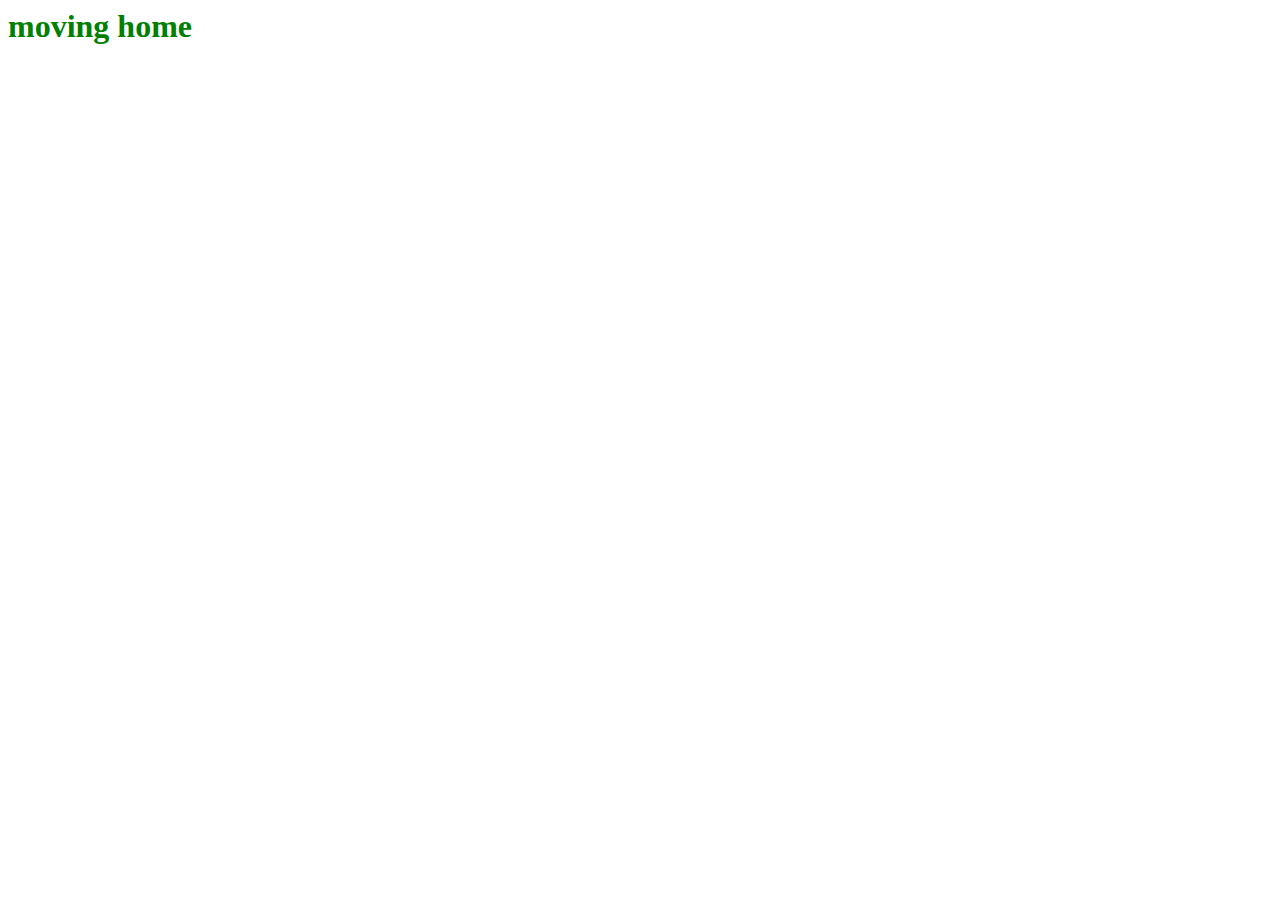
==== mod2/index.html @ 64a74188 "mv" ====
<html>
<head>
    <title> first html </title>
    <style>
        .header {
            color: green;
        }

        h1 {
            color: red;
        }
    </style>
</head>
<body>
    <h1 class="header"> moving home </h1>
</body>
</html>
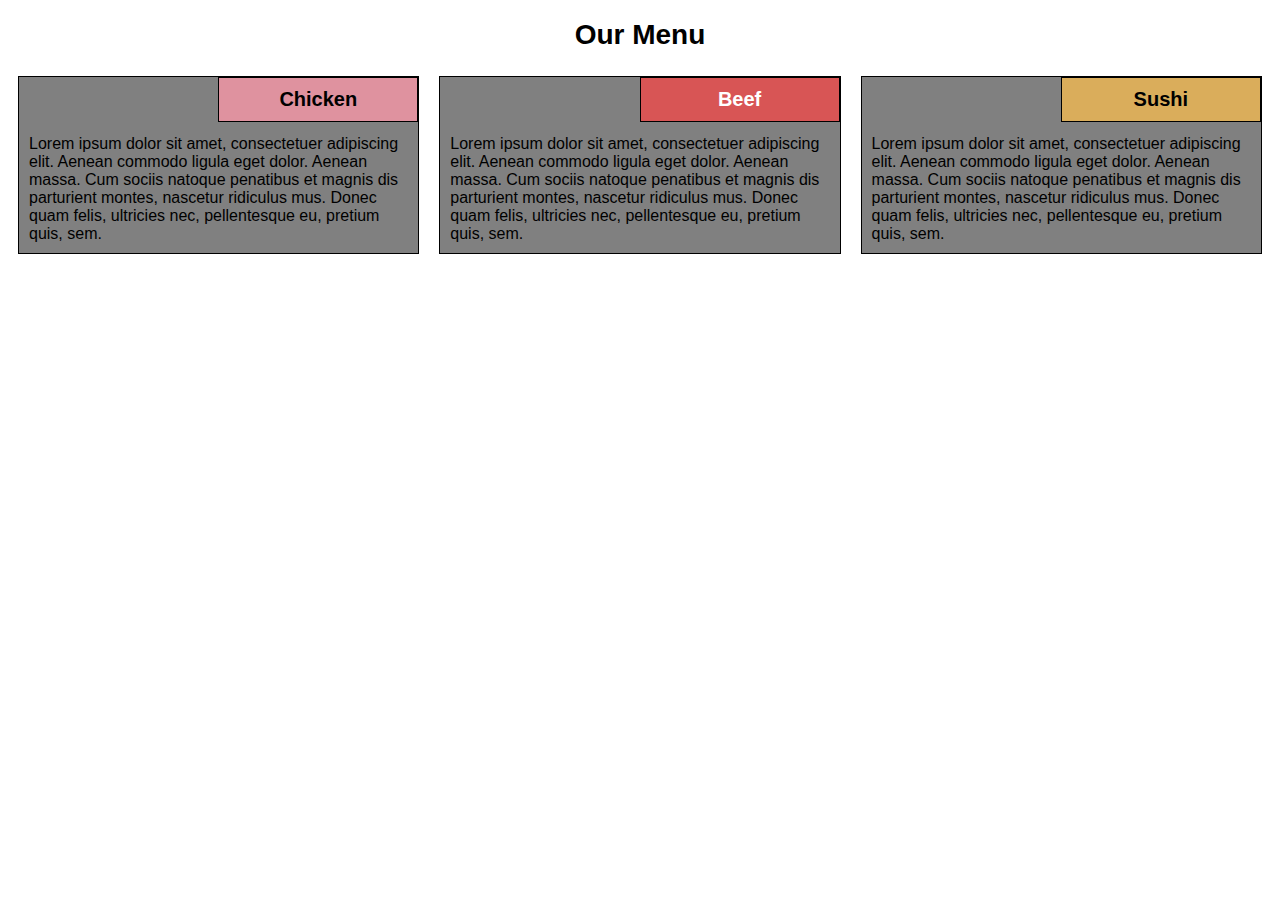
==== commit ec72676a: "mod2" ====
--- a/mod2/index.html
+++ b/mod2/index.html
@@ -1,17 +1,48 @@
+<!DOCTYPE html>
 <html>
 <head>
-    <title> first html </title>
-    <style>
-        .header {
-            color: green;
-        }
-
-        h1 {
-            color: red;
-        }
-    </style>
+<meta charset="utf-8">
+<meta name="viewport" content="width=device-width, initial-scale=1">
+<title>Module2</title>
+<link rel="stylesheet" href="css/style.css">
 </head>
 <body>
-    <h1 class="header"> moving home </h1>
+<h1>Our Menu</h1>
+
+<div class="container">
+  <div class="row">
+    <div class="col-lg-4 col-md-6 col-sm-12">
+      <div class="box">
+        <div class="title">Chicken</div>
+        <div class="text">Lorem ipsum dolor sit amet, consectetuer adipiscing elit. 
+          Aenean commodo ligula eget dolor. Aenean massa. Cum sociis 
+          natoque penatibus et magnis dis parturient montes, nascetur 
+          ridiculus mus. Donec quam felis, ultricies nec, pellentesque eu, pretium quis, sem.
+        </div>
+      </div>
+    </div>
+    <div class="col-lg-4 col-md-6 col-sm-12">
+      <div class="box">
+        <div class="title">Beef</div>
+        <div class="text">Lorem ipsum dolor sit amet, consectetuer adipiscing elit. 
+          Aenean commodo ligula eget dolor. Aenean massa. Cum sociis 
+          natoque penatibus et magnis dis parturient montes, nascetur 
+          ridiculus mus. Donec quam felis, ultricies nec, pellentesque eu, pretium quis, sem.
+        </div>
+      </div>
+    </div>
+    <div class="col-lg-4 col-md-12 col-sm-12">
+      <div class="box">
+        <div class="title">Sushi</div>
+        <div class="text">Lorem ipsum dolor sit amet, consectetuer adipiscing elit. 
+          Aenean commodo ligula eget dolor. Aenean massa. Cum sociis 
+          natoque penatibus et magnis dis parturient montes, nascetur 
+          ridiculus mus. Donec quam felis, ultricies nec, pellentesque eu, pretium quis, sem.
+        </div>
+      </div>
+    </div>
+  </div>
+</div>
+
 </body>
-</html>+</html>
--- a/mod2/css/style.css
+++ b/mod2/css/style.css
@@ -0,0 +1,184 @@
+* {
+  box-sizing: border-box;
+  font-family: Helvetica, 'Times New Roman', Times, serif;
+}
+h1 {
+  text-align: center;
+  margin-bottom: 15px;
+  font-size: 175%;
+}
+
+.title {
+  position: absolute;
+  right: 0px;
+  top: 0px;
+  border: 1px black solid;
+  font-weight: bold;
+  font-size: 125%;
+  width: 200px;
+  text-align: center;
+  padding-top: 10px;
+  padding-bottom: 10px;
+}
+
+.row {
+  width: 100%;
+}
+
+.row > div:nth-child(1) .title {
+  background-color: rgb(223, 146, 159);
+}
+
+.row > div:nth-child(2) .title{
+  background-color: rgb(216, 85, 85);
+  color: white;
+}
+
+.row > div:nth-child(3) .title{
+  background-color: rgb(218, 173, 91);
+}
+
+.box {
+  background-color: grey;
+  border: 1px black solid;
+  position: relative;
+}
+
+.text {
+  color: black;
+  padding: 10px;
+  margin-top: 3em
+}
+
+
+/********** Large devices only **********/
+@media (min-width: 992px) {
+  .col-lg-1, .col-lg-2, .col-lg-3, .col-lg-4, .col-lg-5, .col-lg-6, .col-lg-7, .col-lg-8, .col-lg-9, .col-lg-10, .col-lg-11, .col-lg-12 {
+    float: left;
+    padding: 10px;
+  }
+  .col-lg-1 {
+    width: 8.33%;
+  }
+  .col-lg-2 {
+    width: 16.66%;
+  }
+  .col-lg-3 {
+    width: 25%;
+  }
+  .col-lg-4 {
+    width: 33.33%;
+  }
+  .col-lg-5 {
+    width: 41.66%;
+  }
+  .col-lg-6 {
+    width: 50%;
+  }
+  .col-lg-7 {
+    width: 58.33%;
+  }
+  .col-lg-8 {
+    width: 66.66%;
+  }
+  .col-lg-9 {
+    width: 74.99%;
+  }
+  .col-lg-10 {
+    width: 83.33%;
+  }
+  .col-lg-11 {
+    width: 91.66%;
+  }
+  .col-lg-12 {
+    width: 100%;
+  }
+}
+
+/********** Medium devices only **********/
+@media (min-width: 768px) and (max-width: 991px) {
+  .col-md-1, .col-md-2, .col-md-3, .col-md-4, .col-md-5, .col-md-6, .col-md-7, .col-md-8, .col-md-9, .col-md-10, .col-md-11, .col-md-12 {
+    float: left;
+    padding: 10px;
+  }
+  .col-md-1 {
+    width: 8.33%;
+  }
+  .col-md-2 {
+    width: 16.66%;
+  }
+  .col-md-3 {
+    width: 25%;
+  }
+  .col-md-4 {
+    width: 33.33%;
+  }
+  .col-md-5 {
+    width: 41.66%;
+  }
+  .col-md-6 {
+    width: 50%;
+  }
+  .col-md-7 {
+    width: 58.33%;
+  }
+  .col-md-8 {
+    width: 66.66%;
+  }
+  .col-md-9 {
+    width: 74.99%;
+  }
+  .col-md-10 {
+    width: 83.33%;
+  }
+  .col-md-11 {
+    width: 91.66%;
+  }
+  .col-md-12 {
+    width: 100%;
+  }
+}
+
+/********** Small devices only **********/
+@media (max-width: 767px) {
+  .col-sm-1, .col-sm-2, .col-sm-3, .col-sm-4, .col-sm-5, .col-sm-6, .col-sm-7, .col-sm-8, .col-sm-9, .col-sm-10, .col-sm-11, .col-sm-12 {
+    float: left;
+    padding: 10px;
+  }
+  .col-sm-1 {
+    width: 8.33%;
+  }
+  .col-sm-2 {
+    width: 16.66%;
+  }
+  .col-sm-3 {
+    width: 25%;
+  }
+  .col-sm-4 {
+    width: 33.33%;
+  }
+  .col-sm-5 {
+    width: 41.66%;
+  }
+  .col-sm-6 {
+    width: 50%;
+  }
+  .col-sm-7 {
+    width: 58.33%;
+  }
+  .col-sm-8 {
+    width: 66.66%;
+  }
+  .col-sm-9 {
+    width: 74.99%;
+  }
+  .col-sm-10 {
+    width: 83.33%;
+  }
+  .col-sm-11 {
+    width: 91.66%;
+  }
+  .col-sm-12 {
+    width: 100%;
+  }
+}